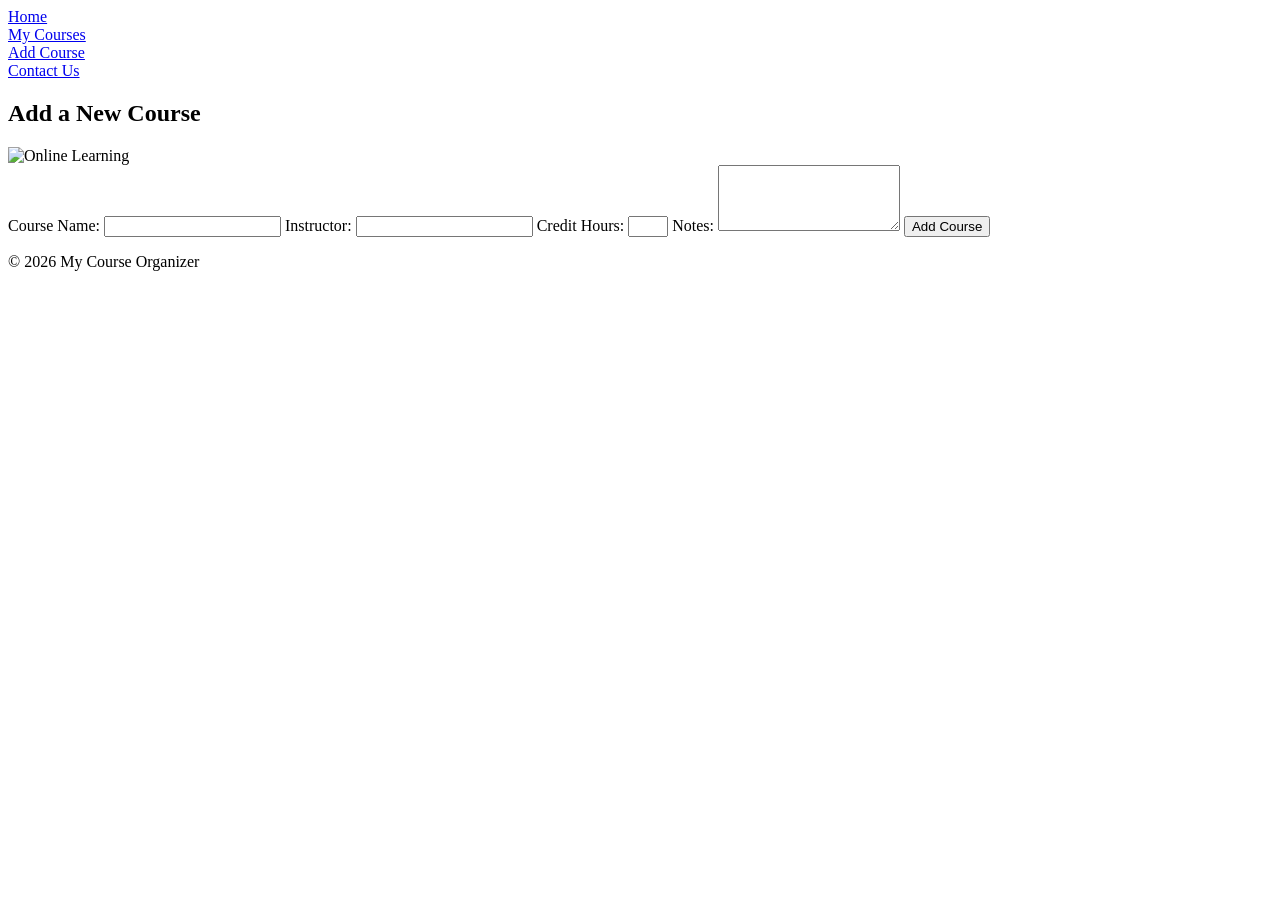
==== add-course.html @ e8ee1b7c "Add files via upload" ====
﻿<!DOCTYPE html>
<html lang="en">
<head>
    <meta charset="UTF-8">
    <title>Add Course</title>
    <link rel="stylesheet" href="Stylesheet1.css">
</head>
<body class="add-course-page">
    <header>
        <nav class="navbar">
            <div class="links">
                <div class="link"><a href="HTMLPage1.html">Home</a></div>
                <div class="link"><a href="course.html">My Courses</a></div>
                <div class="link"><a href="add-course.html">Add Course</a></div>
                <div class="link"><a href="contact.html">Contact Us</a></div>
            </div>
        </nav>
    </header>

    <main>
        <section class="form-section">
            <h1>Add a New Course</h1>
            
            <img src="images/1c8f23efcb093cdf4d489c0508e9a881.jpg" alt="Online Learning" class="course-image">

            
            <form>
                <label for="courseName">Course Name:</label>
                <input type="text" id="courseName" name="courseName" required>

                <label for="instructor">Instructor:</label>
                <input type="text" id="instructor" name="instructor" required>

                <label for="creditHours">Credit Hours:</label>
                <input type="number" id="creditHours" name="creditHours" min="1" max="6" required>

                <label for="notes">Notes:</label>
                <textarea id="notes" name="notes" rows="4"></textarea>

                <button type="submit">Add Course</button>
            </form>
        </section>
    </main>

    <footer>
        <p>&copy; 2026 My Course Organizer</p>
    </footer>
</body>
</html>
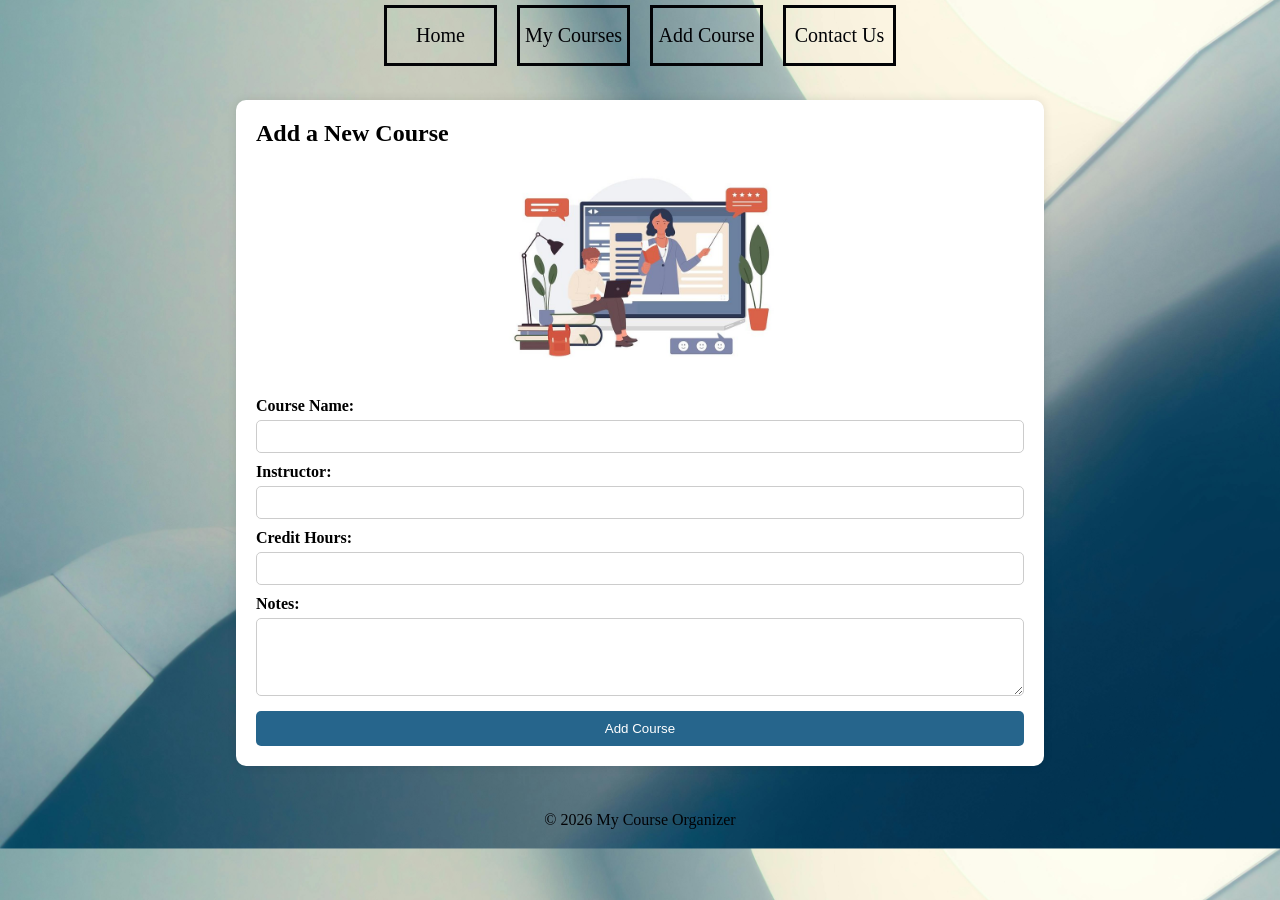
==== commit defd90af: "Add files via upload" ====
--- a/add-course.html
+++ b/add-course.html
@@ -3,13 +3,13 @@
 <head>
     <meta charset="UTF-8">
     <title>Add Course</title>
-    <link rel="stylesheet" href="Stylesheet1.css">
+    <link rel="stylesheet" href="stylesheet1.css">
 </head>
 <body class="add-course-page">
     <header>
         <nav class="navbar">
             <div class="links">
-                <div class="link"><a href="HTMLPage1.html">Home</a></div>
+                <div class="link"><a href="index.html">Home</a></div>
                 <div class="link"><a href="course.html">My Courses</a></div>
                 <div class="link"><a href="add-course.html">Add Course</a></div>
                 <div class="link"><a href="contact.html">Contact Us</a></div>
--- a/stylesheet1.css
+++ b/stylesheet1.css
@@ -0,0 +1,343 @@
+﻿*{ padding:0;
+   border:0;
+   margin:0;
+}
+.home {
+    width: 100%;
+    height: 100vh;
+    background-image: url("images/pexels-jplenio-1103970.jpg");
+    background-position: center;
+    background-size: cover;
+    
+}
+
+.nav{
+    width: 100%;
+    height: 70px;
+    background-color: transparent;
+    display : flex;
+    justify-content : space-between;
+    align-items: center;
+}
+
+.links {
+    height: 70px;
+    width: 40%;
+    background: #00000000;
+    display: flex;
+    justify-content: space-around;
+    align-items: center;
+}
+.links a {
+    text-decoration:none;
+    font-family: 'Global User Interface';
+    color : #020306;
+    font-size : 20px;
+    font-weight: 500;
+    transition-duration: 0.5s ;
+}
+.link {
+    width: 140px;
+    height: 55px;
+    background: transparent;
+    display: flex;
+    justify-content: center;
+    align-items: center;
+    border: #020306 3px solid;
+    transition-duration: 0.5s;
+}
+.link :hover{
+    width: 140px;
+    height: 55px;
+    background: #677E8A;
+    display: flex;
+    justify-content: center;
+    align-items: center;
+    border: #020306 3px solid;
+}
+
+
+
+
+.footer p{
+    text-align:center;
+
+}
+.side-image {
+    width: 30%; 
+    height: auto;
+    float: left;
+    margin-left: 15px; 
+    margin-right: 15px; 
+    margin-bottom: 10px;
+    margin-top: 10px;
+}
+
+
+.boxes {
+    display: flex;
+    justify-content: center;
+    gap: 20px;
+    margin: 40px;
+}
+
+.box {
+    background-color: #ffffff;
+    border: 1px solid #ddd;
+    border-radius: 15px;
+    width: 200px;
+    padding: 20px;
+    box-shadow: 0 4px 6px rgba(0,0,0,0.1);
+    display: flex; 
+    align-items: flex-start;  
+    height: 100px; 
+
+}
+
+    .box h3 {
+        margin-top: 0;
+    }
+content {
+    flex: 1
+}
+.content p {
+    font-size: 18px; 
+    line-height: 1.6; 
+    margin-bottom: 12px; 
+
+}
+
+.salutation {
+    font-size: 24px;
+    font-weight: bold;
+    margin-bottom: 20px;
+    margin-top: 20px;
+    margin-left: 15px;
+    margin-right: 15px;
+}
+.box p {
+    font-size: 17px;
+    font-weight: bold;
+}
+
+
+
+body.courses-page {
+    background-image: url("images/pexels-jplenio-1103970.jpg"); 
+    background-size: cover;
+    background-position: center;
+}
+
+.courses-page .container {
+    background-color: #ffffff; 
+    margin: 50px auto;
+    padding: 20px;
+    width: 80%;
+    border-radius: 10px;
+}
+
+.courses-page table {
+    width: 100%;
+    border-collapse: collapse;
+    margin-top: 20px;
+    background-color: #f2f2f2; 
+}
+
+.courses-page th,
+.courses-page td {
+    border: 1px solid #444;
+    padding: 10px;
+    text-align: center;
+    background-color: #ffffff; 
+}
+
+.courses-page th {
+    background-color: #d9d9d9; 
+}
+
+
+    .courses-page .navbar {
+        display: flex;
+        justify-content: center; 
+        align-items: center;
+        text-align:center;
+        background-color: transparent;
+        height: 70px;
+        
+    }
+
+       
+        .courses-page .navbar .links {
+            display: flex;
+            justify-content: center; 
+            align-items: center;
+            gap: 20px; 
+        }
+   
+    .add-course-page .course-image {
+        display: block;
+        max-width: 300px;
+        margin: 20px auto;
+        border-radius: 10px;
+    }
+
+    
+    .add-course-page .form-section {
+        width: 60%;
+        margin: 30px auto;
+        background-color: #ffffff;
+        padding: 20px;
+        border-radius: 10px;
+        box-shadow: 0 0 10px rgba(0,0,0,0.1);
+    }
+
+    .add-course-page form {
+        display: flex;
+        flex-direction: column;
+    }
+
+    .add-course-page label {
+        margin-top: 10px;
+        font-weight: bold;
+    }
+
+    .add-course-page input,
+    .add-course-page textarea {
+        padding: 8px;
+        margin-top: 5px;
+        border: 1px solid #ccc;
+        border-radius: 5px;
+    }
+
+    .add-course-page button {
+        margin-top: 15px;
+        padding: 10px;
+        background-color: #26658C;
+        color: white;
+        border: none;
+        border-radius: 5px;
+        cursor: pointer;
+        transition: background 0.3s ease;
+    }
+
+        .add-course-page button:hover {
+            background-color: #00d0ff;
+        }
+
+
+
+.add-course-page .navbar {
+    display: flex;
+    justify-content: center; 
+    align-items: center;
+    background: transparent;
+    height: 70px;
+}
+
+    
+    .add-course-page .navbar .links {
+        display: flex;
+        justify-content: center; 
+        align-items: center;
+        gap: 20px; 
+    }
+.add-course-page {
+    background-image: url("images/pexels-jplenio-1103970.jpg"); 
+    background-size: cover;
+    background-position: center;
+    margin: 0;
+    padding: 0;
+}
+
+
+.contact-page {
+    font-family: Arial, sans-serif;
+    margin: 0;
+    padding: 0;
+    background-image: url("images/pexels-jplenio-1103970.jpg"); 
+    background-size: cover;
+    background-position: center;
+}
+
+    
+.contact-page .navbar {
+    display: flex;
+    justify-content: center; 
+    align-items: center;
+    background: transparent;
+    height: 70px;
+}
+
+    
+    .contact-page .navbar .links {
+        display: flex;
+        justify-content: center; 
+        align-items: center;
+        gap: 20px; 
+    }
+    
+    .contact-page .contact-section {
+        width: 60%;
+        margin: 40px auto;
+        background-color: #ffffff;
+        padding: 20px;
+        border-radius: 10px;
+        box-shadow: 0 0 10px rgba(0,0,0,0.1);
+    }
+
+    .contact-page form {
+        display: flex;
+        flex-direction: column;
+    }
+
+    .contact-page label {
+        margin-top: 10px;
+        font-weight: bold;
+    }
+
+    .contact-page input,
+    .contact-page textarea {
+        padding: 8px;
+        margin-top: 5px;
+        border: 1px solid #ccc;
+        border-radius: 5px;
+    }
+
+    .contact-page button {
+        margin-top: 15px;
+        padding: 10px;
+        background-color: #26658C;
+        color: white;
+        border: none;
+        border-radius: 5px;
+        cursor: pointer;
+        transition: background 0.3s ease;
+    }
+
+        .contact-page button:hover {
+            background-color: #00d0ff;
+        }
+
+    
+    .contact-page footer {
+        text-align: center;
+        padding: 15px;
+        background-color: transparent;
+        color: #020306;
+        margin-top: 30px;
+    }
+    .add-course-page footer {
+        text-align: center;
+        padding: 15px;
+        background-color: transparent;
+        color: #020306;
+        margin-top: 30px;
+    }
+.courses-page footer {
+    text-align: center;
+    padding: 15px;
+    background-color: transparent;
+    color: #020306;
+    margin-top: 30px;
+}
+    
